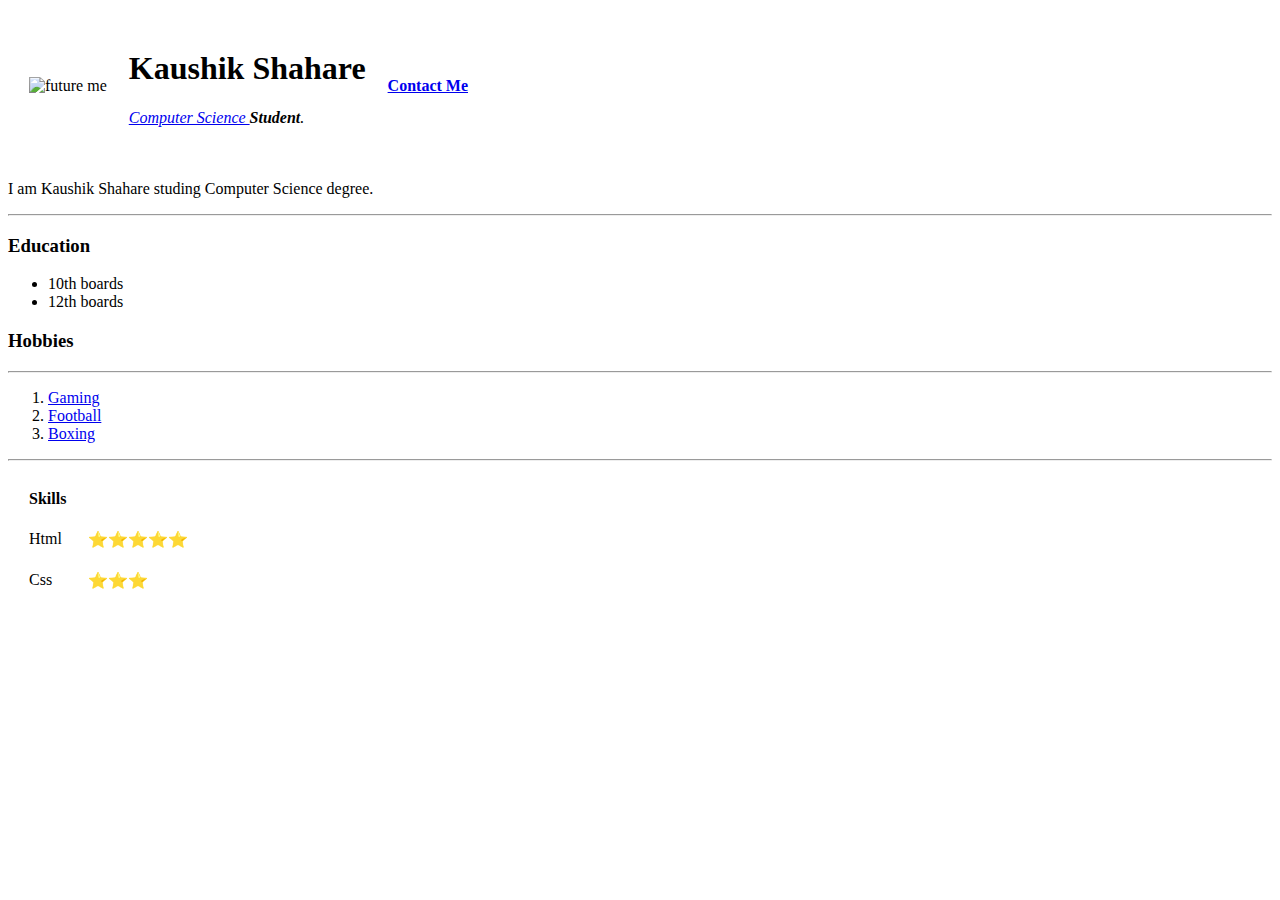
==== index.html @ 8c351675 "changed img" ====
<!DOCTYPE html>
<html lang="en">

	<head>
		<meta charset="UTF-8">
		<title>Kaushik Website</title>
	</head>

	<body>
		<table cellspacing="20">
			<tr>
				<td><img src="https://www.google.com/url?sa=i&url=https%3A%2F%2Fwww.reddit.com%2Fr%2FCorpseHusband%2Fcomments%2Fjxn2lb%2Fdrew_a_profile_pic_for_a_fanmade_corpse_discord%2F&psig=AOvVaw1ES31wTTV6bNUKzUWWV3wR&ust=1676868871290000&source=images&cd=vfe&ved=0CBAQjRxqFwoTCIiC87zloP0CFQAAAAAdAAAAABAE" alt="future me"></td>
				<td><h1>Kaushik Shahare</h1>
		<p><em><a href="https://en.wikipedia.org/wiki/Computer_science">Computer Science </a><strong>Student</strong>.</em></p></td>
				<td><h4><a href="contactme.html">Contact Me</a></h4>
			</tr>
		</table>
		<p>I am Kaushik Shahare studing Computer Science degree.</p>
		<hr>
		<h3>Education</h3>
		<ul>
			<li>10th boards</li>
			<li>12th boards</li>
		</ul>
		<h3>Hobbies</h3>
		<hr>
		<ol>
			<li><a href="https://en.wikipedia.org/wiki/Gaming">Gaming</a></li>
			<li><a href="https://en.wikipedia.org/wiki/Football">Football</a></li>
			<li><a href="https://en.wikipedia.org/wiki/Boxing">Boxing</a></li>
		</ol>
		<hr>
		<table cellspacing="20">
			<tr>
				<th>Skills</th>
				<th></th>
			</tr>
			<tr>
				<td>Html</td>
				<td>⭐️⭐️⭐️⭐️⭐️</td>
			</tr>
			<tr>
				<td>Css</td>
				<td>⭐️⭐️⭐️</td>
			</tr>
		</table>
	</body>
</html>
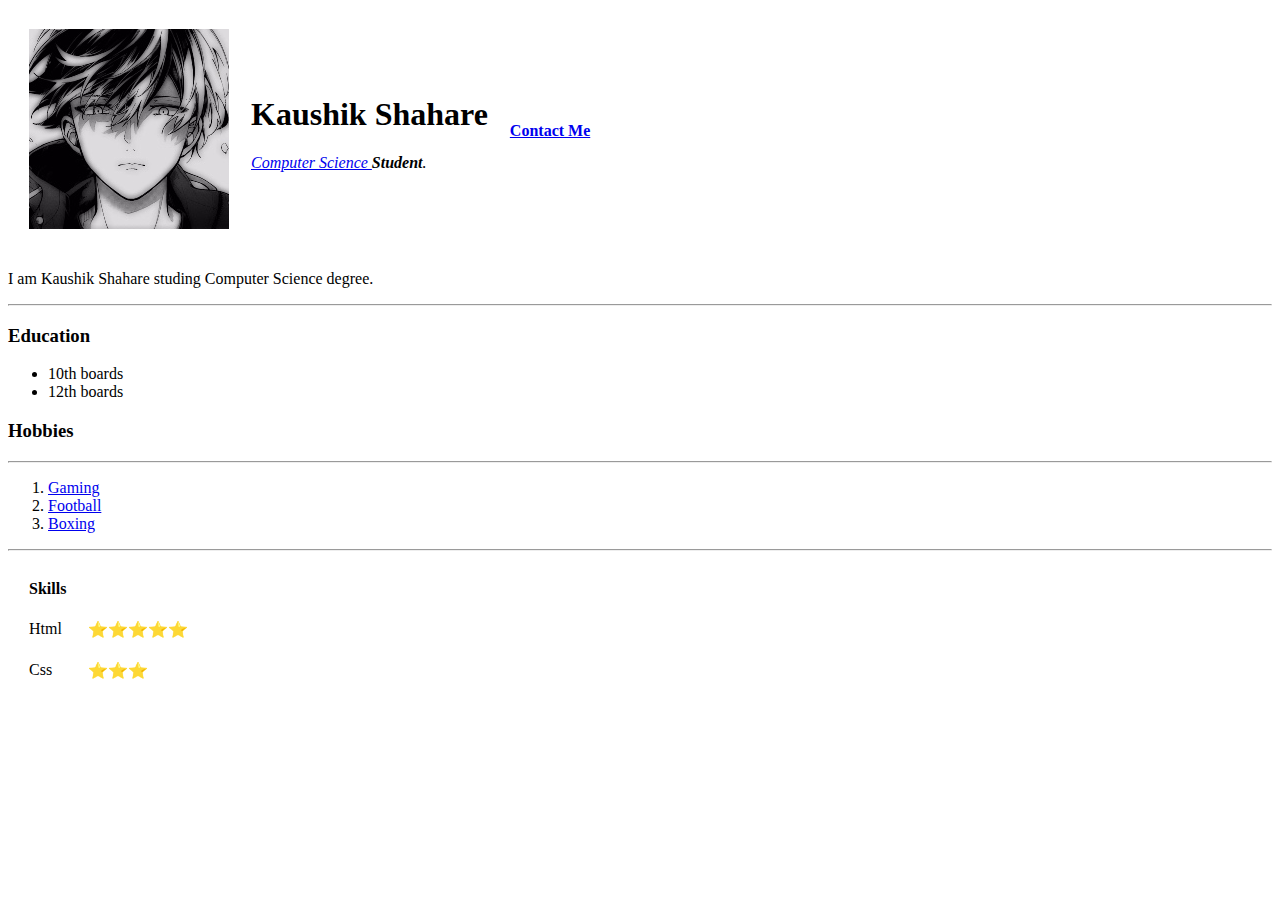
==== commit 2b3df66c: "added img" ====
--- a/index.html
+++ b/index.html
@@ -9,7 +9,7 @@
 	<body>
 		<table cellspacing="20">
 			<tr>
-				<td><img src="https://www.google.com/url?sa=i&url=https%3A%2F%2Fwww.reddit.com%2Fr%2FCorpseHusband%2Fcomments%2Fjxn2lb%2Fdrew_a_profile_pic_for_a_fanmade_corpse_discord%2F&psig=AOvVaw1ES31wTTV6bNUKzUWWV3wR&ust=1676868871290000&source=images&cd=vfe&ved=0CBAQjRxqFwoTCIiC87zloP0CFQAAAAAdAAAAABAE" alt="future me"></td>
+				<td><img src="profilepic.jpg" sizes="20" alt="future me"></td>
 				<td><h1>Kaushik Shahare</h1>
 		<p><em><a href="https://en.wikipedia.org/wiki/Computer_science">Computer Science </a><strong>Student</strong>.</em></p></td>
 				<td><h4><a href="contactme.html">Contact Me</a></h4>
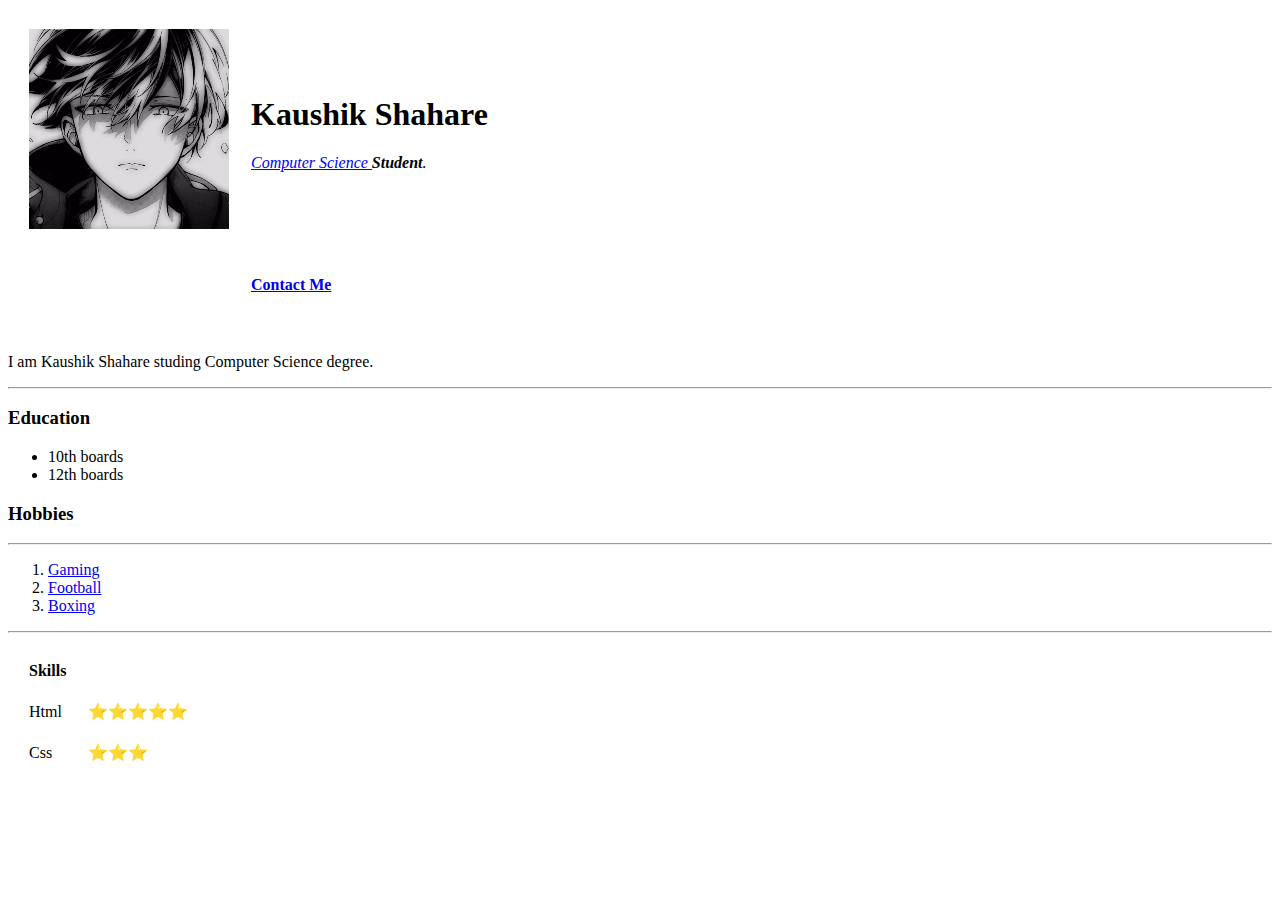
==== commit 9107faaa: "changed contactme location" ====
--- a/index.html
+++ b/index.html
@@ -9,10 +9,13 @@
 	<body>
 		<table cellspacing="20">
 			<tr>
-				<td><img src="profilepic.jpg" sizes="20" alt="future me"></td>
+				<td><img src="profilepic.jpg" alt="future me"></td>
 				<td><h1>Kaushik Shahare</h1>
 		<p><em><a href="https://en.wikipedia.org/wiki/Computer_science">Computer Science </a><strong>Student</strong>.</em></p></td>
-				<td><h4><a href="contactme.html">Contact Me</a></h4>
+			</tr>
+			<tr>
+				<td></td>
+				<td><h4><a href="contactme.html">Contact Me</a></h4></td>
 			</tr>
 		</table>
 		<p>I am Kaushik Shahare studing Computer Science degree.</p>
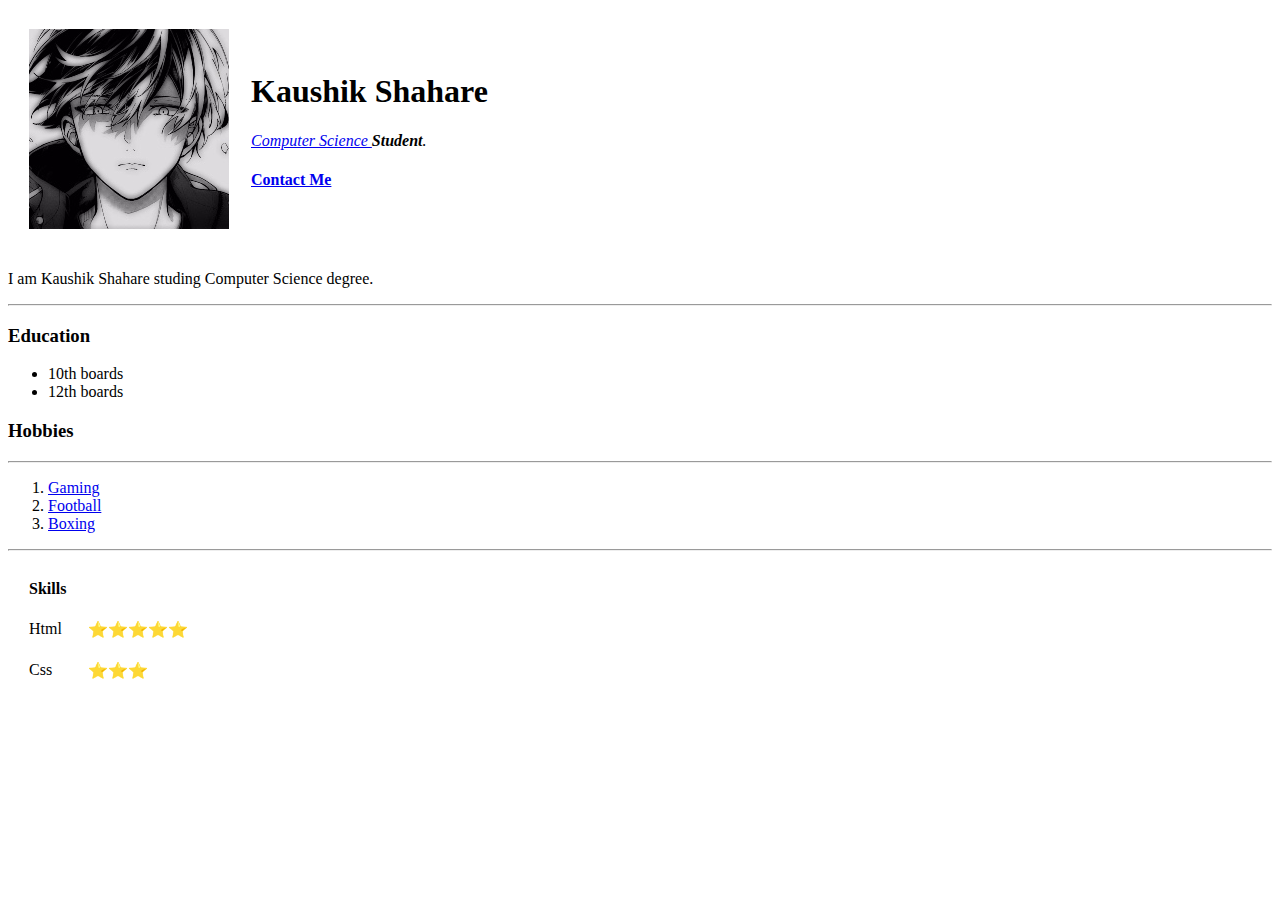
==== commit 5eeaf972: "changed contact me location" ====
--- a/index.html
+++ b/index.html
@@ -11,11 +11,9 @@
 			<tr>
 				<td><img src="profilepic.jpg" alt="future me"></td>
 				<td><h1>Kaushik Shahare</h1>
-		<p><em><a href="https://en.wikipedia.org/wiki/Computer_science">Computer Science </a><strong>Student</strong>.</em></p></td>
-			</tr>
-			<tr>
-				<td></td>
-				<td><h4><a href="contactme.html">Contact Me</a></h4></td>
+					<p><em><a href="https://en.wikipedia.org/wiki/Computer_science">Computer Science </a><strong>Student</strong>.</em></p>
+					<p><h4><a href="contactme.html">Contact Me</a></h4></p>
+				</td>
 			</tr>
 		</table>
 		<p>I am Kaushik Shahare studing Computer Science degree.</p>
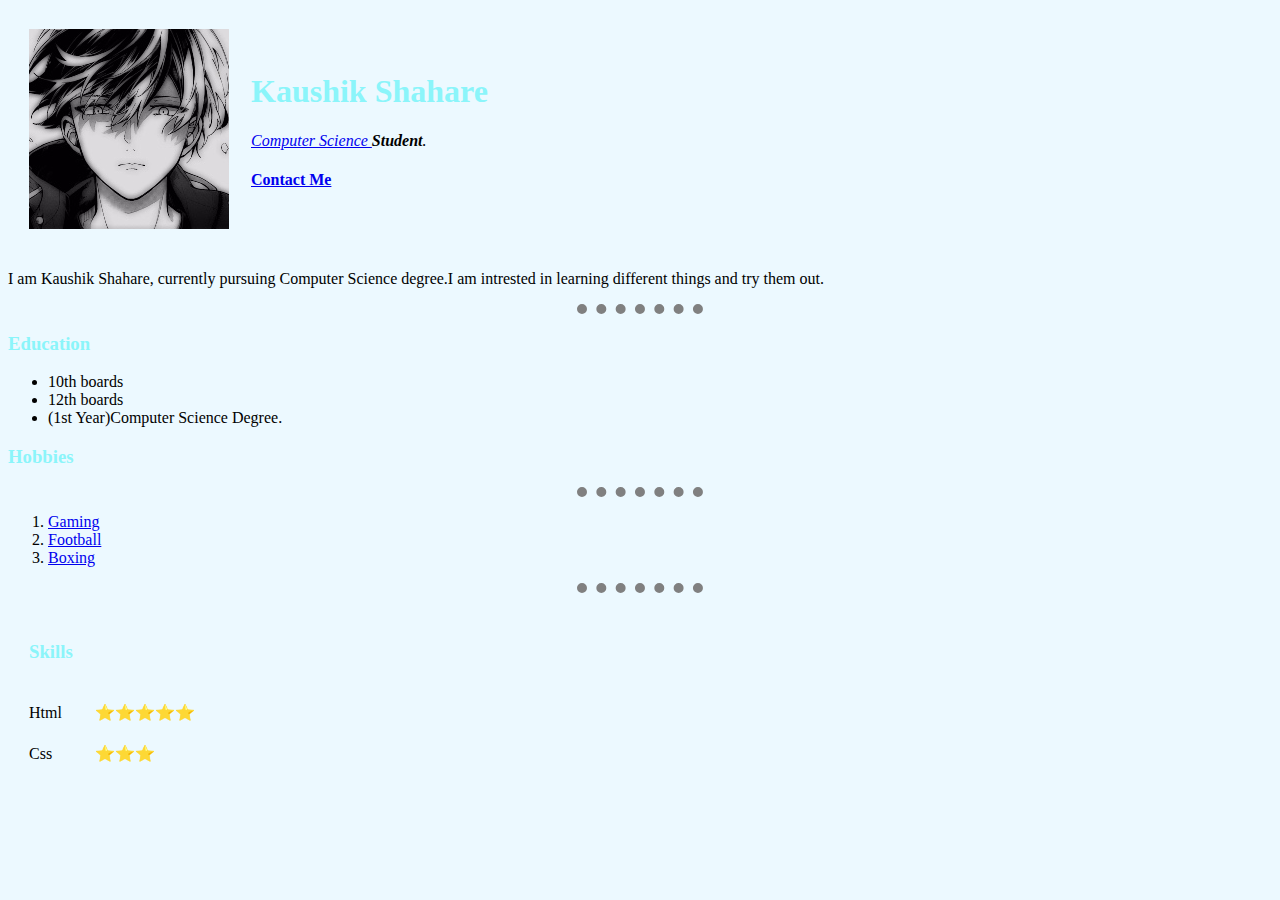
==== commit c33f1975: "updated some details" ====
--- a/index.html
+++ b/index.html
@@ -4,6 +4,7 @@
 	<head>
 		<meta charset="UTF-8">
 		<title>Kaushik Website</title>
+		<link rel="stylesheet" href="css/style.css">
 	</head>
 
 	<body>
@@ -16,12 +17,13 @@
 				</td>
 			</tr>
 		</table>
-		<p>I am Kaushik Shahare studing Computer Science degree.</p>
+		<p>I am Kaushik Shahare, currently pursuing Computer Science degree.I am intrested in learning different things and try them out.</p>
 		<hr>
 		<h3>Education</h3>
 		<ul>
 			<li>10th boards</li>
 			<li>12th boards</li>
+			<li>(1st Year)Computer Science Degree.
 		</ul>
 		<h3>Hobbies</h3>
 		<hr>
@@ -33,7 +35,7 @@
 		<hr>
 		<table cellspacing="20">
 			<tr>
-				<th>Skills</th>
+				<th><h3>Skills</h3></th>
 				<th></th>
 			</tr>
 			<tr>
--- a/css/style.css
+++ b/css/style.css
@@ -0,0 +1,22 @@
+body {
+	background-color: #ECF9FF;
+}
+
+hr {
+	border-style: dotted none none;
+	border-width: 10px;
+	border-color: grey;
+	width: 10%;
+}
+
+h1 {
+	color: #8BF5FA;
+}
+
+h3 {
+	color: #8BF5FA;
+}
+
+h3 {
+	color: #8BF5FA;
+}
